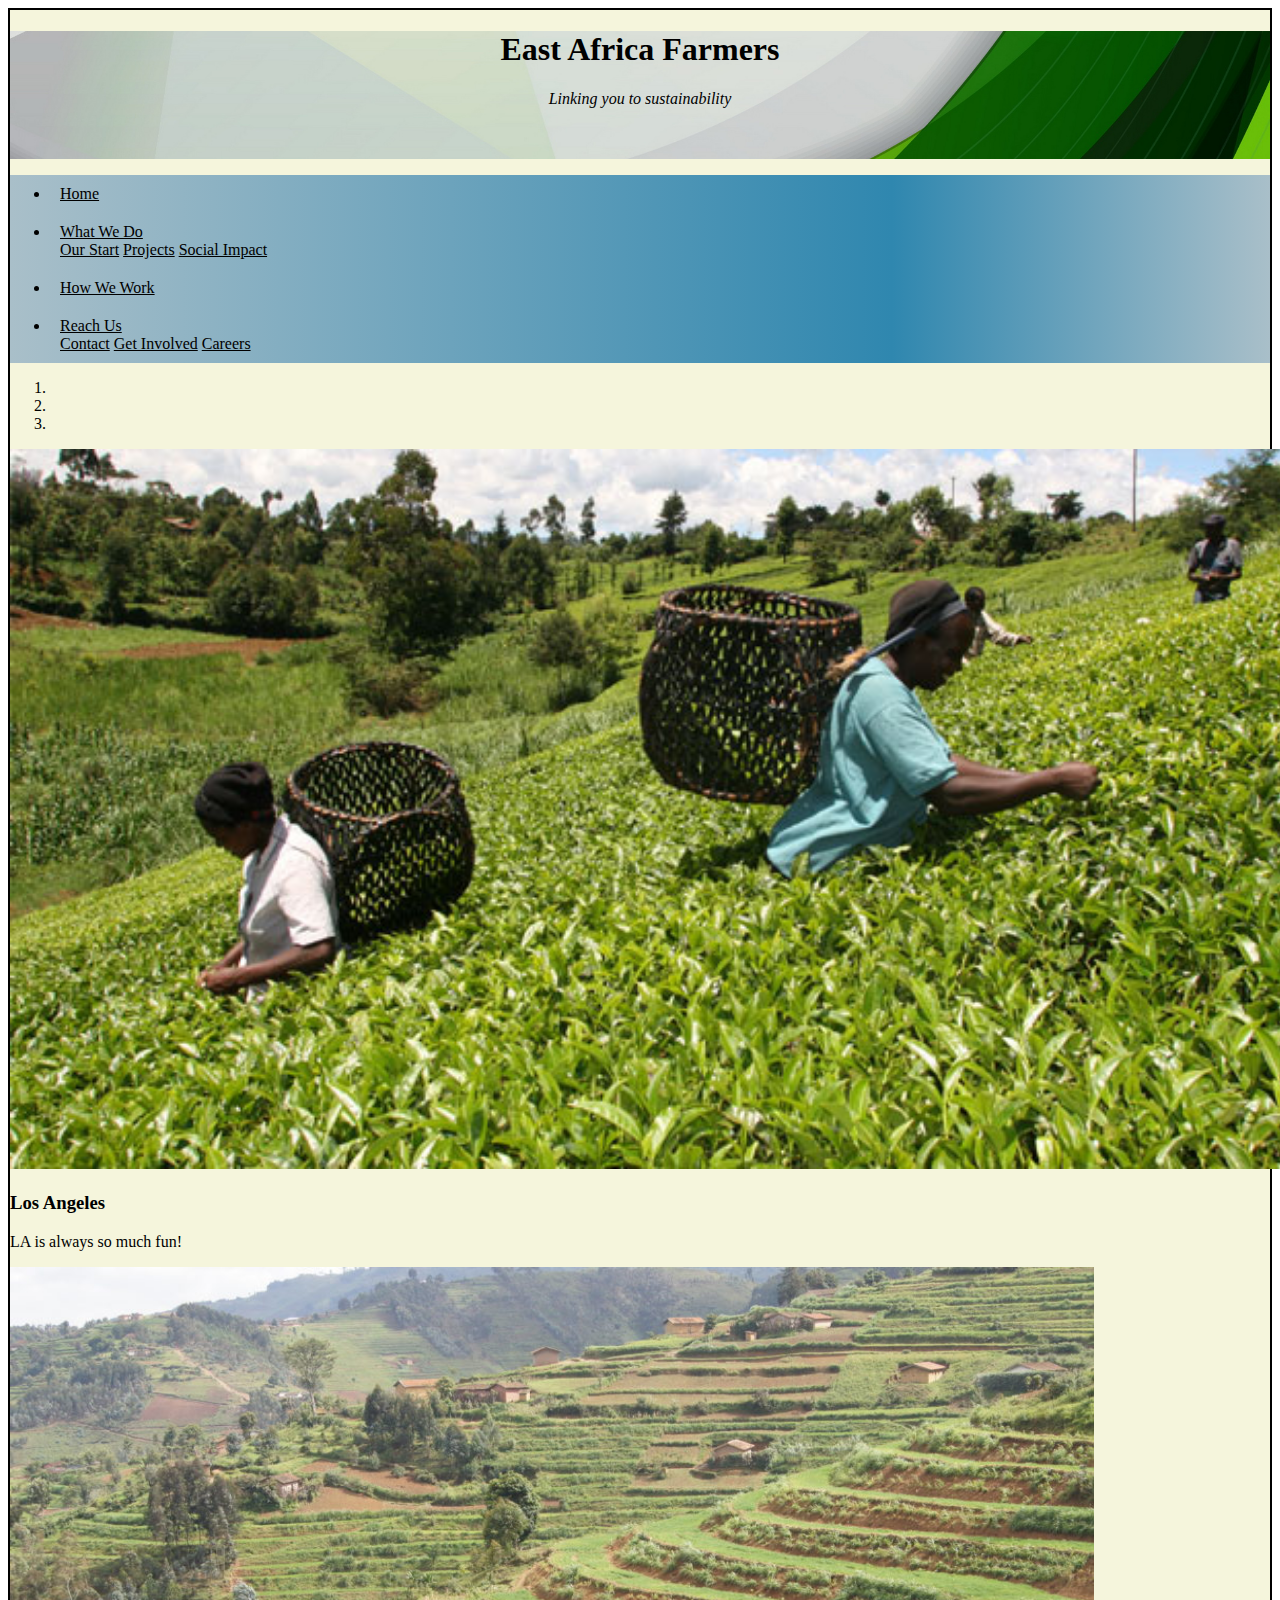
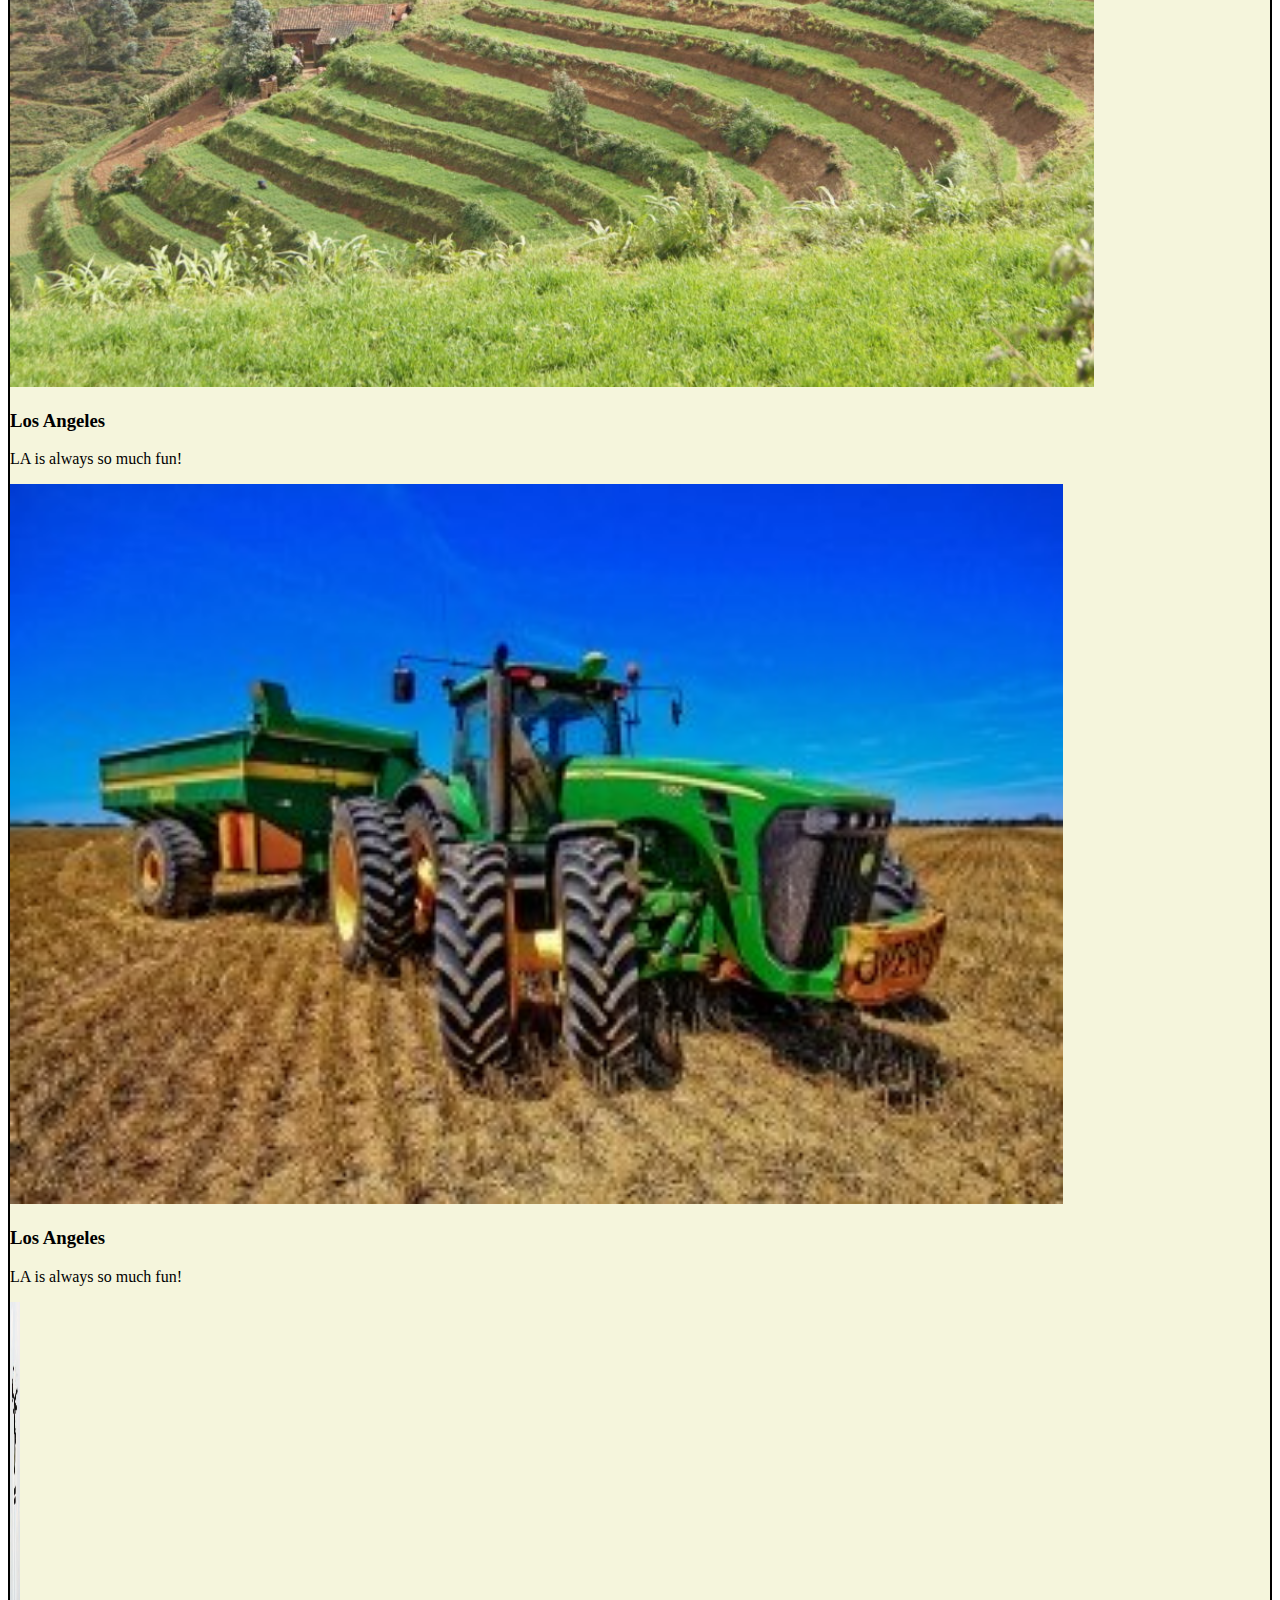
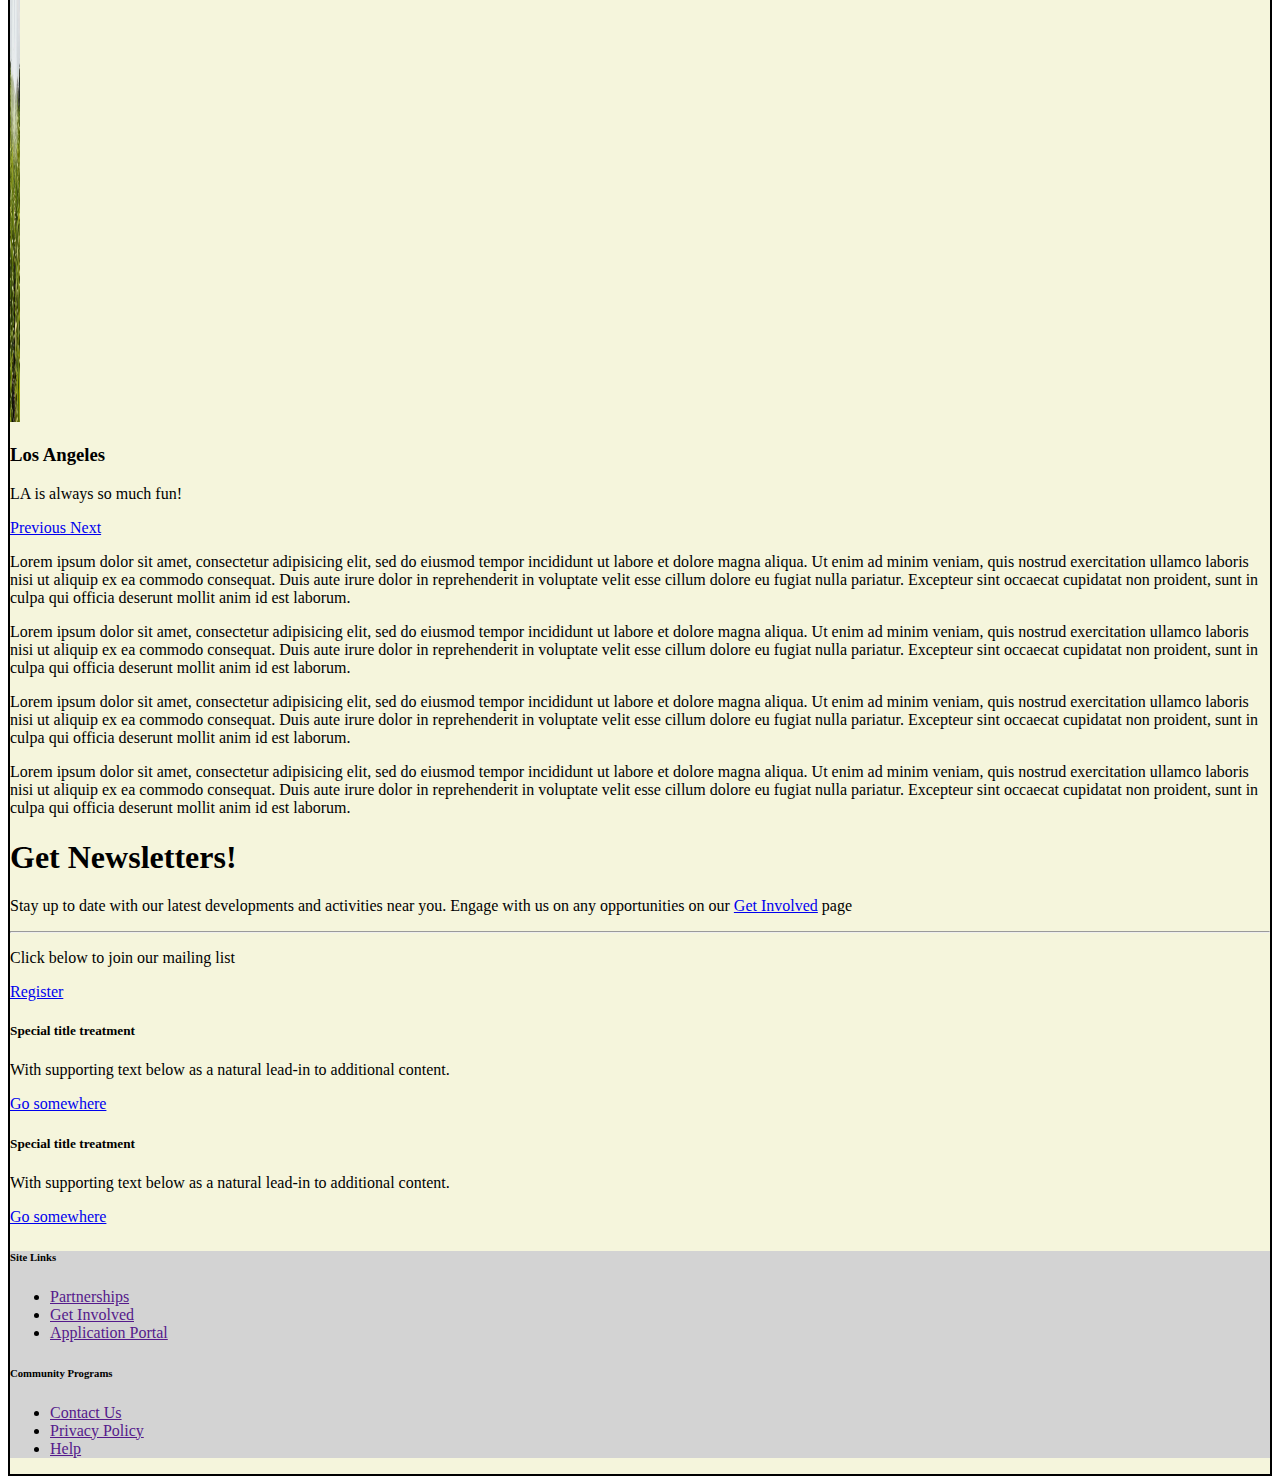
==== root/index.html @ 53cd7e95 "First site deployment" ====
<!DOCTYPE html>
<html>
<head>
	<title>East Africa Farmers Limited Home</title>
	<!-- Required meta tags -->
	<meta charset="utf-8">
	<meta name="viewport" content="width=device-width, initial-scale=1, shrink-to-fit=no">
	<meta http-equiv="Content-Type" content="text/html; charset=UTF-8"/>
	<meta name="keywords" content="farming east africa union" />
	<!-- Bootstrap to style -->
	<link rel="stylesheet" href="https://stackpath.bootstrapcdn.com/bootstrap/4.1.1/css/bootstrap.min.css" integrity="sha384-WskhaSGFgHYWDcbwN70/dfYBj47jz9qbsMId/iRN3ewGhXQFZCSftd1LZCfmhktB" crossorigin="anonymous">
	<script src="https://code.jquery.com/jquery-3.3.1.slim.min.js" integrity="sha384-q8i/X+965DzO0rT7abK41JStQIAqVgRVzpbzo5smXKp4YfRvH+8abtTE1Pi6jizo" crossorigin="anonymous"></script>
	<script src="https://cdnjs.cloudflare.com/ajax/libs/popper.js/1.14.3/umd/popper.min.js" integrity="sha384-ZMP7rVo3mIykV+2+9J3UJ46jBk0WLaUAdn689aCwoqbBJiSnjAK/l8WvCWPIPm49" crossorigin="anonymous"></script>
	<script src="https://stackpath.bootstrapcdn.com/bootstrap/4.1.1/js/bootstrap.min.js" integrity="sha384-smHYKdLADwkXOn1EmN1qk/HfnUcbVRZyYmZ4qpPea6sjB/pTJ0euyQp0Mk8ck+5T" crossorigin="anonymous"></script>

	<!-- <link rel="stylesheet" href="https://stackpath.bootstrapcdn.com/bootstrap/4.1.3/css/bootstrap.min.css" integrity="sha384-MCw98/SFnGE8fJT3GXwEOngsV7Zt27NXFoaoApmYm81iuXoPkFOJwJ8ERdknLPMO" crossorigin="anonymous">
	-->
	<link rel="stylesheet" href="css/style.css" type="text/css">
	
</head>
<body>
	<div class="container">
		<header>
			<div class="row header align-items-center justify-content-center">
				<div class="col">
					<h1>East Africa Farmers</h1>
					<i>Linking you to sustainability</i>
				</div>
			</div>

			<nav>
				<div class="row align-items-center">
					<div class="col-9">
						<ul class="list-unstyled nav">
							<li class="nav-item"><a class="nav-link active" href="index.html">Home</a></li>                           					  
							<li class="nav-item"><div class="dropdown">
								<a href="" data-toggle="dropdown" class="dropdown-toggle nav-link">What We Do</a>
								<div class="dropdown-menu" aria-labelledby="dropdownMenuButton">
									<a class="dropdown-item nav-link" href="background.html">Our Start</a>
									<a class="dropdown-item nav-link" href="#">Projects</a>
									<a class="dropdown-item nav-link" href="#">Social Impact</a>
								</div>
							</div>
						</li>
						<li class="nav-item"><a href="operationinfo.html" target="_blank" class="nav-link">How We Work</a></li>	     
						<li class="nav-item"><div class="dropdown">
							<a href="" class="dropdown-toggle nav-link" data-toggle="dropdown">Reach Us</a>
							<div class="dropdown-menu" aria-labelledby="dropdownMenuButton">
								<a class="dropdown-item nav-link" href="contact.html">Contact</a>
								<a class="dropdown-item nav-link" href="#">Get Involved</a>
								<a class="dropdown-item nav-link" href="#">Careers</a>
							</div>
						</div>
					</li>
				</ul>
			</div>
		</div>
	</nav>
</header>


<main>
	<div class="row">
		<div class="col">
			<div id="carouselMain" class="carousel slide" data-ride="carousel">
				<ol class="carousel-indicators">
					<li data-target="#carouselMain" data-slide-to="0" class="active"></li>
					<li data-target="#carouselMain" data-slide-to="1"></li>
					<li data-target="#carouselMain" data-slide-to="2"></li>
				</ol>
				<div class="carousel-inner">
					<div class="carousel-item active">
						<img class="d-block w-100" src="assets/0.jpg" alt="">
						<div class="carousel-caption">
							<h3>Los Angeles</h3>
							<p>LA is always so much fun!</p>
						</div>
					</div>
					<div class="carousel-item">
						<img class="d-block w-100" src="assets/1.jpg" alt="">
						<div class="carousel-caption">
							<h3>Los Angeles</h3>
							<p>LA is always so much fun!</p>
						</div>
					</div>
					<div class="carousel-item">
						<img class="d-block w-100" src="assets/2.jpg" alt="">
						<div class="carousel-caption">
							<h3>Los Angeles</h3>
							<p>LA is always so much fun!</p>
						</div>
					</div>
					<div class="carousel-item">
						<img class="d-block w-100" src="assets/3.jpg" alt="" width="10px;">
						<div class="carousel-caption">
							<h3>Los Angeles</h3>
							<p>LA is always so much fun!</p>
						</div>
					</div>
				</div>
				<a class="carousel-control-prev" href="#carouselMain" role="button" data-slide="prev">
					<span class="carousel-control-prev-icon" aria-hidden="true"></span>
					<span class="sr-only">Previous</span>
				</a>
				<a class="carousel-control-next" href="#carouselMain" role="button" data-slide="next">
					<span class="carousel-control-next-icon" aria-hidden="true"></span>
					<span class="sr-only">Next</span>
				</a>
			</div>
		</div>
	</div>
	<div class="row">
		<div class="col-sm">
			<p>Lorem ipsum dolor sit amet, consectetur adipisicing elit, sed do eiusmod
				tempor incididunt ut labore et dolore magna aliqua. Ut enim ad minim veniam,
				quis nostrud exercitation ullamco laboris nisi ut aliquip ex ea commodo
				consequat. Duis aute irure dolor in reprehenderit in voluptate velit esse
				cillum dolore eu fugiat nulla pariatur. Excepteur sint occaecat cupidatat non
			proident, sunt in culpa qui officia deserunt mollit anim id est laborum.</p>
		</div>
		<div class="col-sm">
			<p>Lorem ipsum dolor sit amet, consectetur adipisicing elit, sed do eiusmod
				tempor incididunt ut labore et dolore magna aliqua. Ut enim ad minim veniam,
				quis nostrud exercitation ullamco laboris nisi ut aliquip ex ea commodo
				consequat. Duis aute irure dolor in reprehenderit in voluptate velit esse
				cillum dolore eu fugiat nulla pariatur. Excepteur sint occaecat cupidatat non
			proident, sunt in culpa qui officia deserunt mollit anim id est laborum.</p>
		</div>
	</div>
	<div class="row no-gutter">
		<div class="col">
			<p>Lorem ipsum dolor sit amet, consectetur adipisicing elit, sed do eiusmod
				tempor incididunt ut labore et dolore magna aliqua. Ut enim ad minim veniam,
				quis nostrud exercitation ullamco laboris nisi ut aliquip ex ea commodo
				consequat. Duis aute irure dolor in reprehenderit in voluptate velit esse
				cillum dolore eu fugiat nulla pariatur. Excepteur sint occaecat cupidatat non
			proident, sunt in culpa qui officia deserunt mollit anim id est laborum.</p>
		</div>
		<div class="col">
			<p>Lorem ipsum dolor sit amet, consectetur adipisicing elit, sed do eiusmod
				tempor incididunt ut labore et dolore magna aliqua. Ut enim ad minim veniam,
				quis nostrud exercitation ullamco laboris nisi ut aliquip ex ea commodo
				consequat. Duis aute irure dolor in reprehenderit in voluptate velit esse
				cillum dolore eu fugiat nulla pariatur. Excepteur sint occaecat cupidatat non
			proident, sunt in culpa qui officia deserunt mollit anim id est laborum.</p>
		</div>
	</div>
	<!-- REVIEW -->
	<div class="row">
		<div class="jumbotron">
			<h1 class="display-4">Get Newsletters!</h1>
			<p class="lead">Stay up to date with our latest developments and activities near you. Engage with us on any opportunities on our 
				<a href="partnership.html">Get Involved</a> page </p>
				<hr class="my-4">
				<p>Click below to join our mailing list</p>
				<a class="btn btn-primary btn-lg" href="#" role="button">Register</a>
			</div>	
		</div>
		<!-- CARDS -->
		<div class="row mb-4 justify-content-around">
			<div class="col-sm-6">
				<div class="card">
					<div class="card-body">
						<h5 class="card-title">Special title treatment</h5>
						<p class="card-text">With supporting text below as a natural lead-in to additional content.</p>
						<a href="#" class="btn btn-primary">Go somewhere</a>
					</div>
				</div>
			</div>
			<div class="col-sm-6">
				<div class="card">
					<div class="card-body">
						<h5 class="card-title">Special title treatment</h5>
						<p class="card-text">With supporting text below as a natural lead-in to additional content.</p>
						<a href="#" class="btn btn-primary">Go somewhere</a>
					</div>
				</div>
			</div>
		</div>
		</main>


		<footer>
			<div class="row footer">
				<div class="col-sm">
					<h6>Site Links</h6>
					<ul class="list-unstyled">
						<li> <a href="">Partnerships</a> </li>
						<li> <a href="">Get Involved</a> </li>
						<li> <a href="">Application Portal</a> </li>
					</ul>
				</div>
				<div class="col-sm">
					<h6>Community Programs</h6>
				</div>
				<div class="col-sm">
					<ul class="list-unstyled">
						<li> <a href="">Contact Us</a> </li>
						<li> <a href="">Privacy Policy</a> </li>
						<li> <a href="">Help</a> </li>
					</ul>
				</div>
			</div>
		</footer>

	</div>
</body>
</html>
---- root/css/style.css ----
.container {
	border: 2px solid;
	background-color: beige;
}
.header {
	height: 8rem;
	background-image: url("../assets/greenribbon.jpg");
	background-repeat: no-repeat;
	background-position: center;
	background-size: cover;
	text-align: center;
}
nav .row {
	background: repeating-linear-gradient(to right, #a9bfc9, #2f87af 70%,  #a9bfc9);
	text-decoration-color: black;
}
nav li a {
	color: black;
}
nav li {
	padding: 10px;
}


/*Image Slider */
.carouselMain {

}
/*.carouselMain .carousel-inner {
	width: 90%;
	margin: auto;
	height: 80vh;
}*/
.carousel-inner > .carousel-item > img {
  width:100;
  height:80vh;
}

/*Google Map*/
#map {
	height: 400px;
}
#map-col { background-color: lightgray; }

.footer {
	background-color: lightgray;
	height: 10%;
}
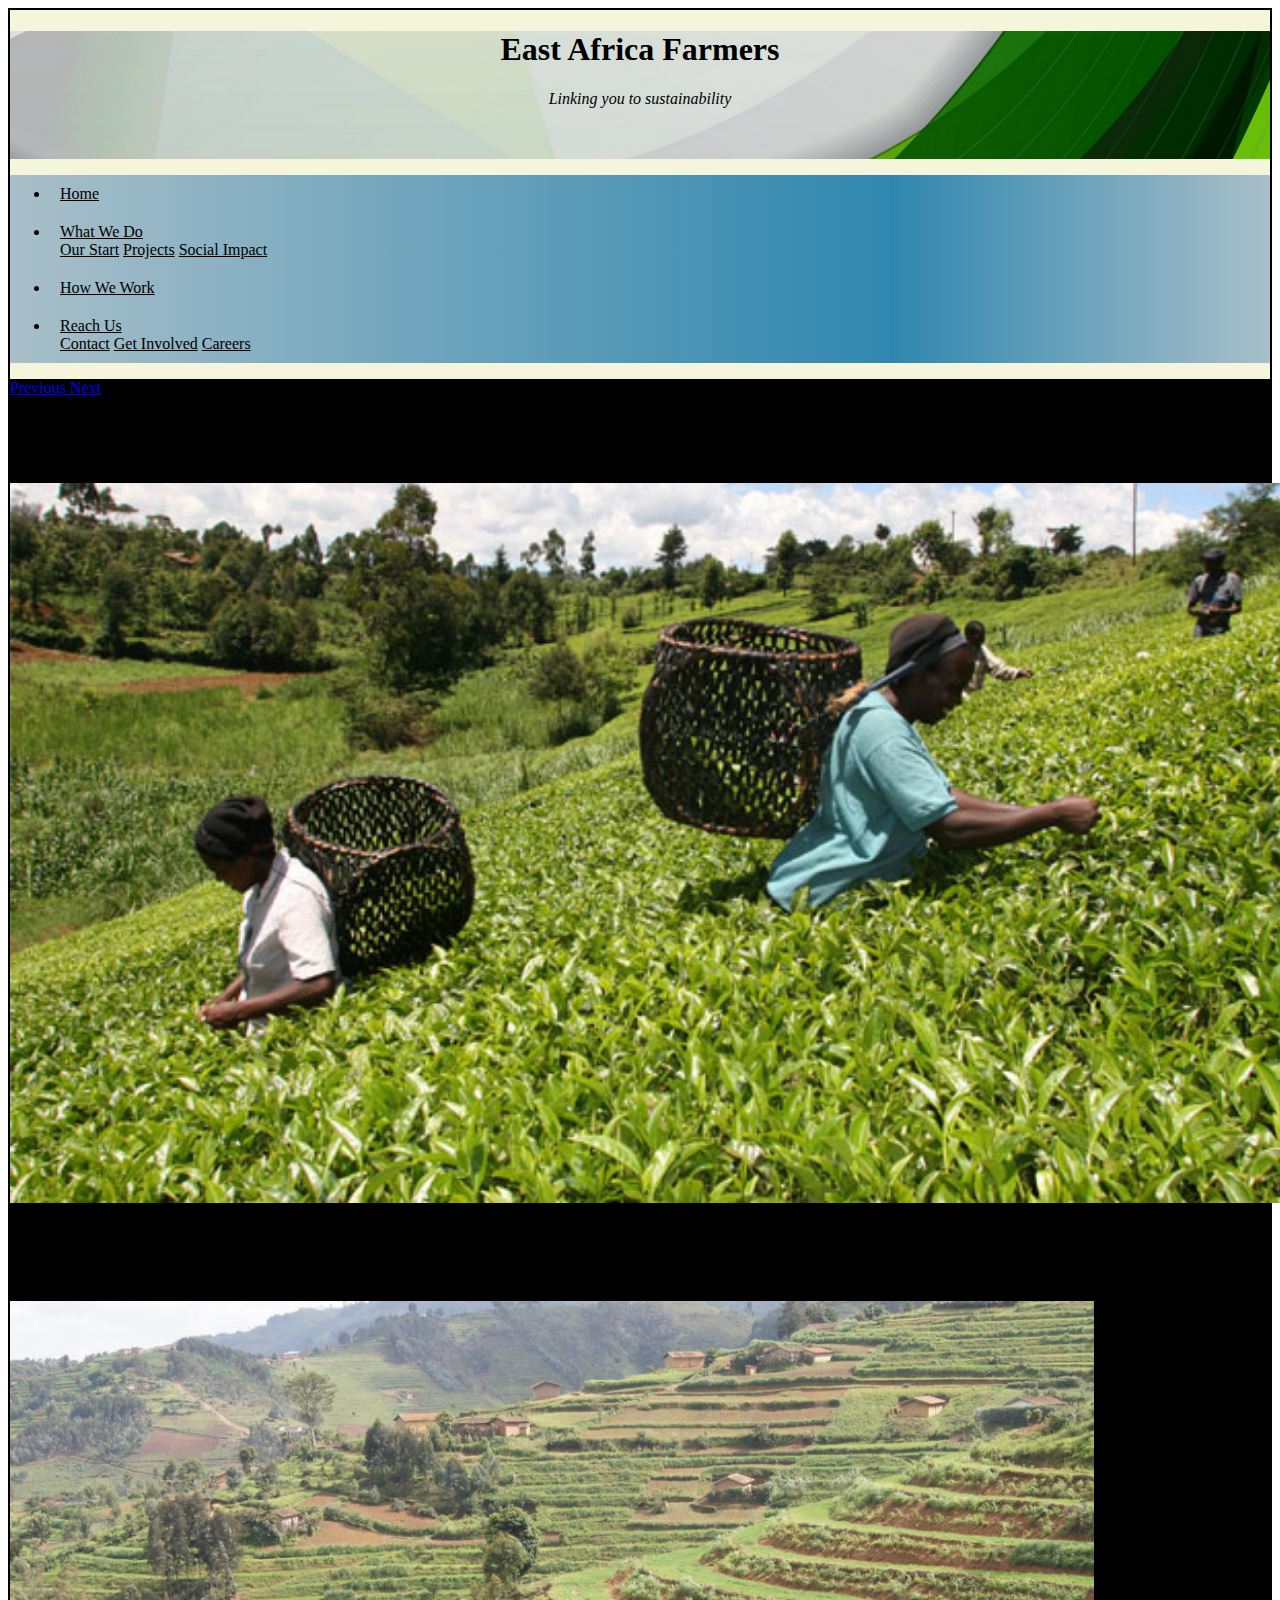
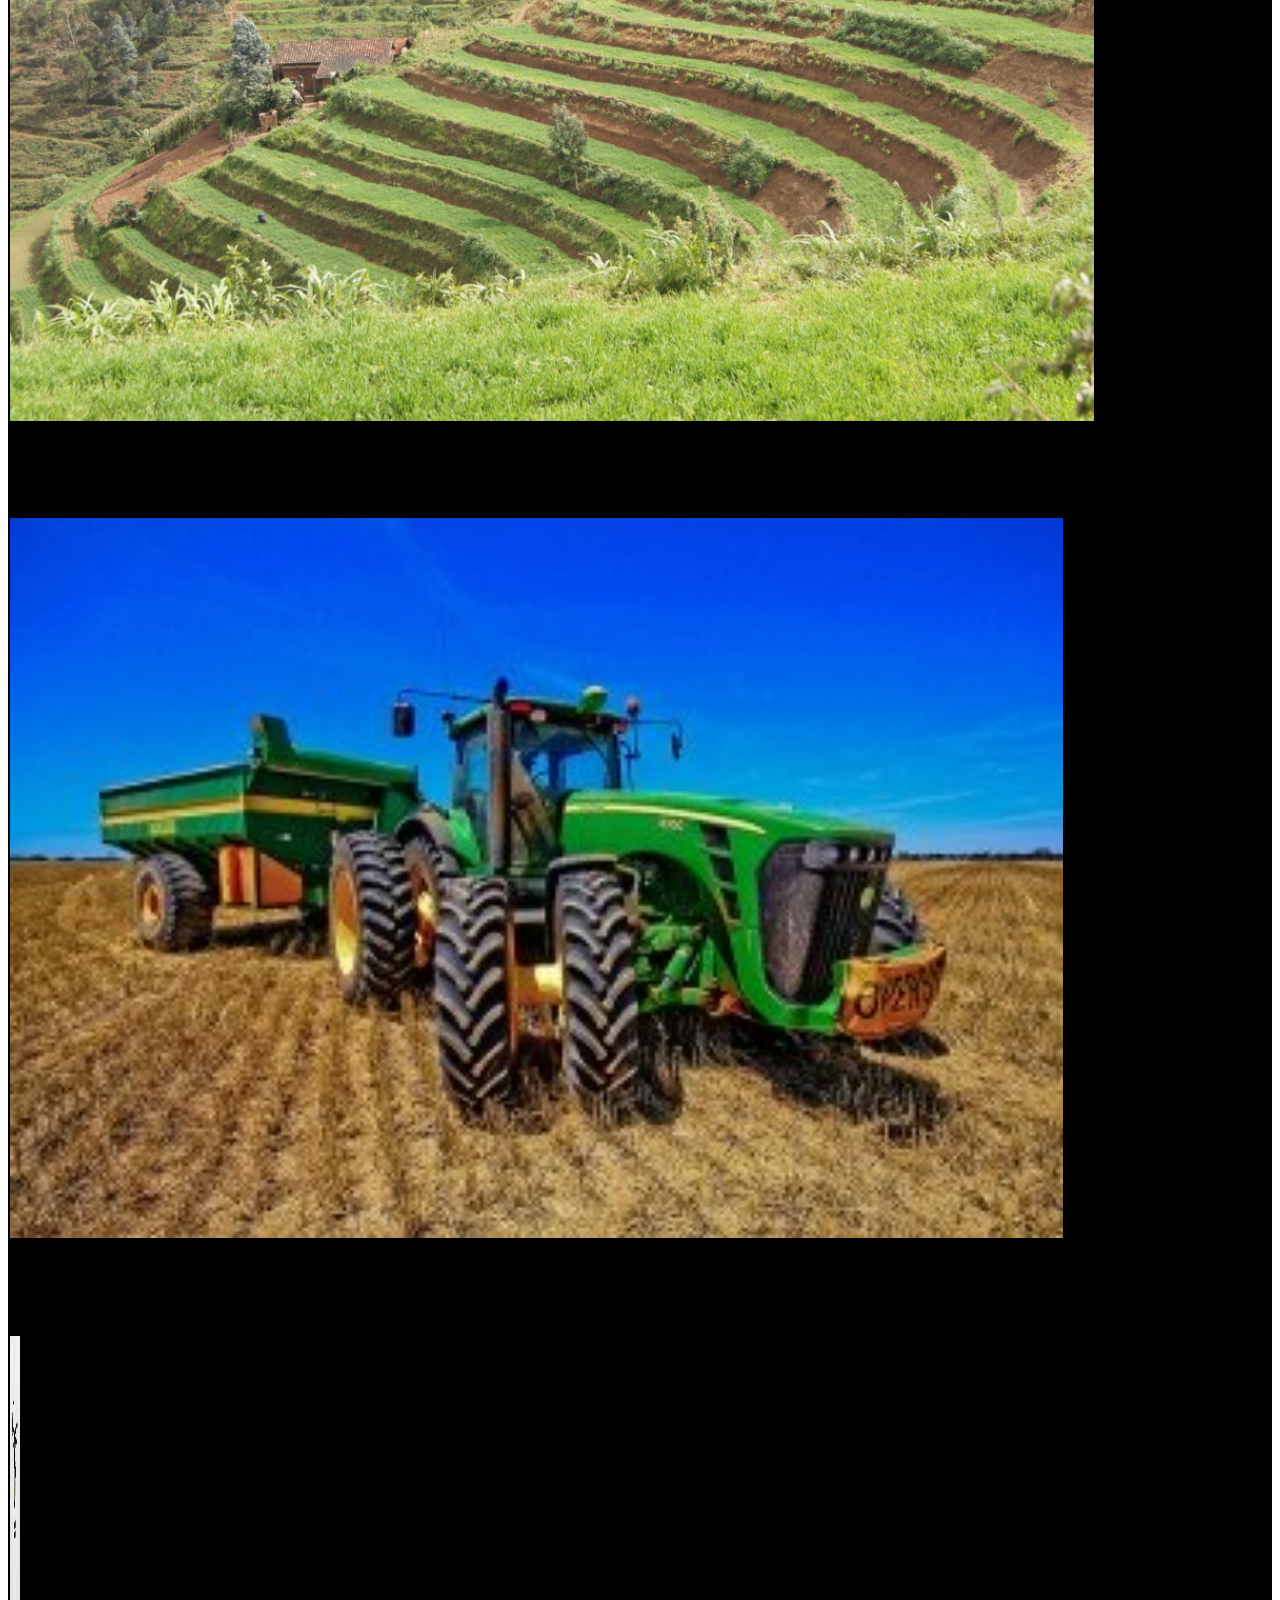
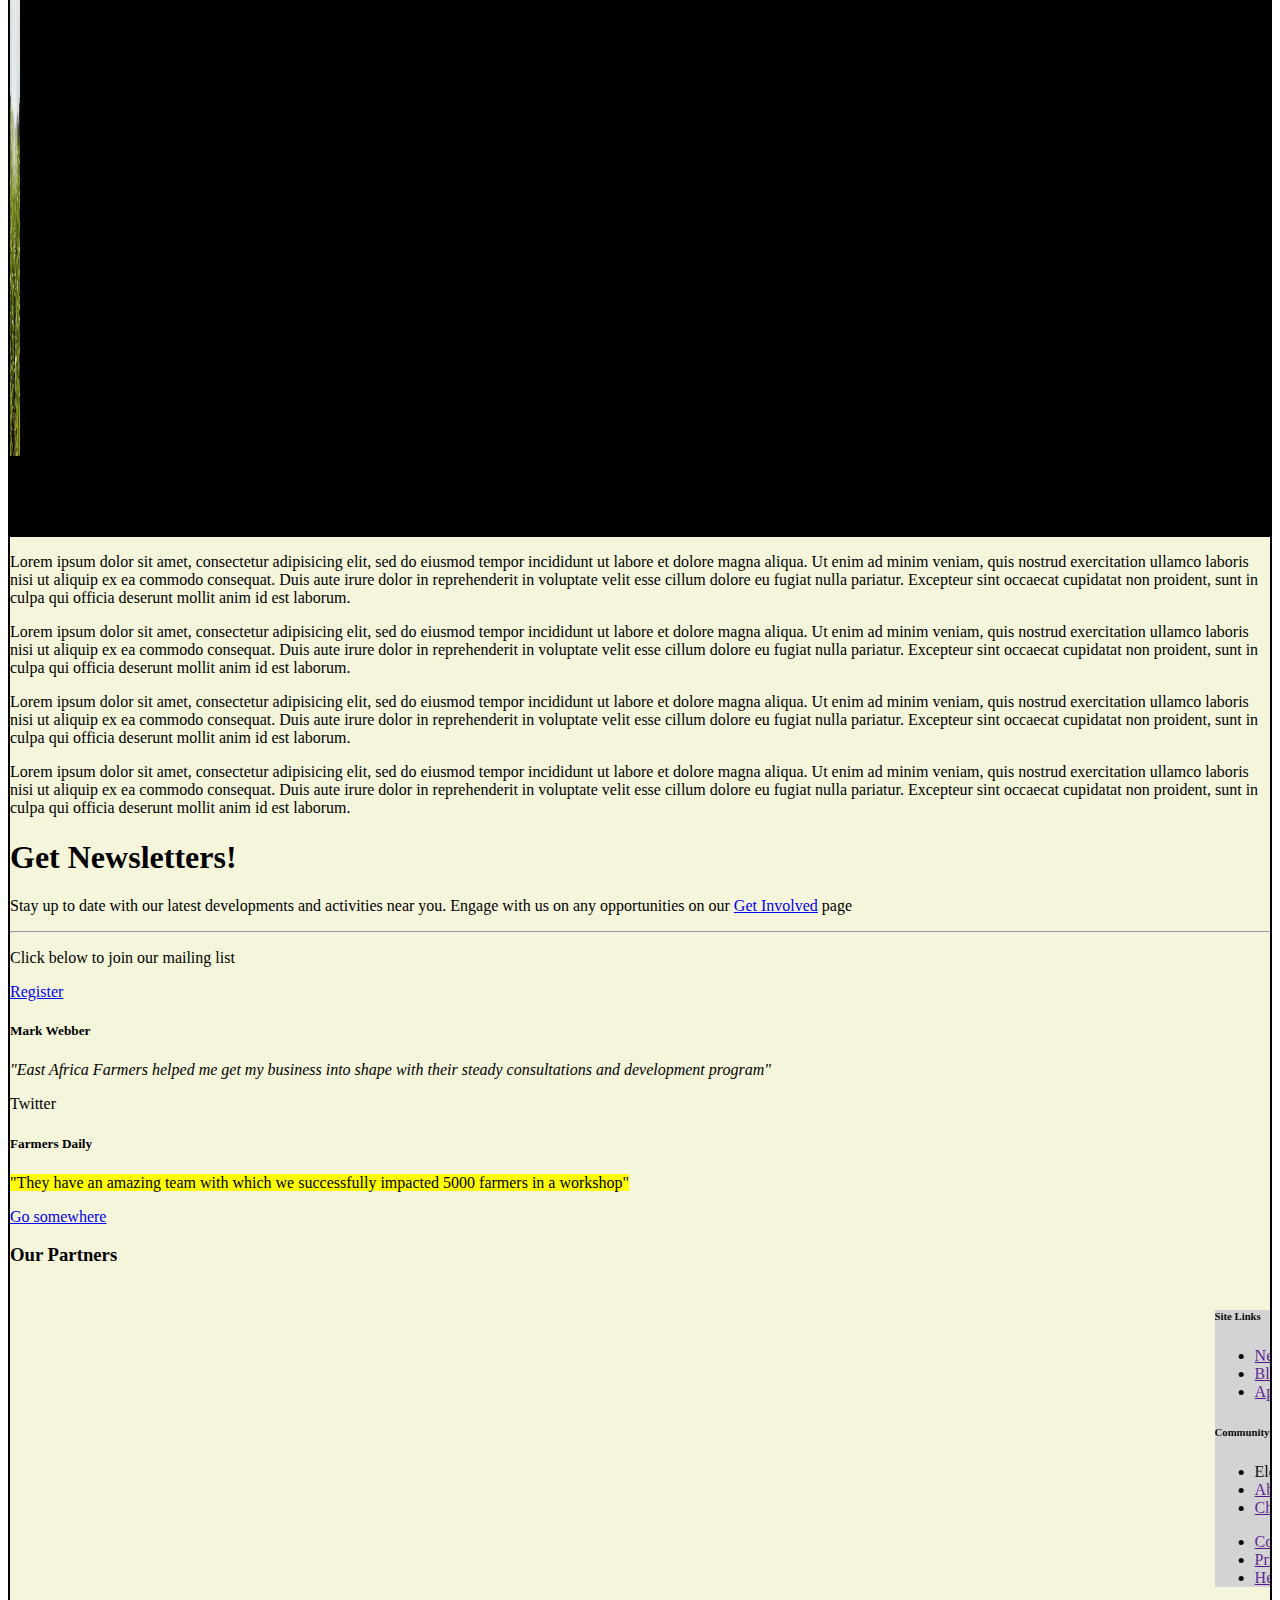
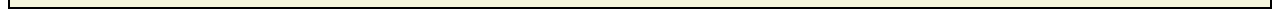
==== commit 3f298f6b: "Initial site upload" ====
--- a/root/index.html
+++ b/root/index.html
@@ -60,9 +60,17 @@
 
 
 <main>
-	<div class="row">
-		<div class="col">
-			<div id="carouselMain" class="carousel slide" data-ride="carousel">
+	<div class="row" style="background: black" >
+		<div class="col d-flex justify-content-center">
+			<a class="carousel-control-prev" href="#carouselMain" role="button" data-slide="prev">
+					<span class="carousel-control-prev-icon" aria-hidden="true"></span>
+					<span class="sr-only">Previous</span>
+			</a>
+			<a class="carousel-control-next" href="#carouselMain" role="button" data-slide="next">
+					<span class="carousel-control-next-icon" aria-hidden="true"></span>
+					<span class="sr-only">Next</span>
+			</a>
+			<div id="carouselMain" class="carousel slide w-75 " data-ride="carousel" >
 				<ol class="carousel-indicators">
 					<li data-target="#carouselMain" data-slide-to="0" class="active"></li>
 					<li data-target="#carouselMain" data-slide-to="1"></li>
@@ -72,40 +80,32 @@
 					<div class="carousel-item active">
 						<img class="d-block w-100" src="assets/0.jpg" alt="">
 						<div class="carousel-caption">
-							<h3>Los Angeles</h3>
-							<p>LA is always so much fun!</p>
+							<h3>Chirchir Farm</h3>
+							<p>Just outside Mukono town, 50 workers are being trained in tending cash crops that has led to 90% productive land use </p>
 						</div>
 					</div>
 					<div class="carousel-item">
 						<img class="d-block w-100" src="assets/1.jpg" alt="">
 						<div class="carousel-caption">
-							<h3>Los Angeles</h3>
-							<p>LA is always so much fun!</p>
+							<h3>Eldama, Nakuru</h3>
+							<p>Mountain ranges rich in volcanic soils covering over 3000 acres where partner farms are growing coffee</p>
 						</div>
 					</div>
 					<div class="carousel-item">
 						<img class="d-block w-100" src="assets/2.jpg" alt="">
 						<div class="carousel-caption">
-							<h3>Los Angeles</h3>
-							<p>LA is always so much fun!</p>
+							<h3>State of the art machinery</h3>
+							<p>Housed within our facilities is the latest equipment at affordable rates</p>
 						</div>
 					</div>
 					<div class="carousel-item">
-						<img class="d-block w-100" src="assets/3.jpg" alt="" width="10px;">
-						<div class="carousel-caption">
-							<h3>Los Angeles</h3>
-							<p>LA is always so much fun!</p>
-						</div>
-					</div>
-				</div>
-				<a class="carousel-control-prev" href="#carouselMain" role="button" data-slide="prev">
-					<span class="carousel-control-prev-icon" aria-hidden="true"></span>
-					<span class="sr-only">Previous</span>
-				</a>
-				<a class="carousel-control-next" href="#carouselMain" role="button" data-slide="next">
-					<span class="carousel-control-next-icon" aria-hidden="true"></span>
-					<span class="sr-only">Next</span>
-				</a>
+						<img class="d-block w-100" src="assets/3.jpg" alt="" width="10px">
+						<div class="carousel-caption">
+							<h3>New drives in the industry</h3>
+							<p>We are currently using drone technology to survey farms and automate some manual processes</p>
+						</div>
+					</div>
+				</div>
 			</div>
 		</div>
 	</div>
@@ -161,23 +161,29 @@
 			<div class="col-sm-6">
 				<div class="card">
 					<div class="card-body">
-						<h5 class="card-title">Special title treatment</h5>
-						<p class="card-text">With supporting text below as a natural lead-in to additional content.</p>
-						<a href="#" class="btn btn-primary">Go somewhere</a>
+						<h5 class="card-title">Mark Webber</h5>
+						<p class="card-text"><i>"East Africa Farmers helped me get my business into shape with their steady consultations and development program"</i></p>
+						<p class="text-muted">Twitter</a>
 					</div>
 				</div>
 			</div>
 			<div class="col-sm-6">
 				<div class="card">
 					<div class="card-body">
-						<h5 class="card-title">Special title treatment</h5>
-						<p class="card-text">With supporting text below as a natural lead-in to additional content.</p>
+						<h5 class="card-title">Farmers Daily</h5>
+						<p class="card-text"><mark>"They have an amazing team with which we successfully impacted 5000 farmers in a workshop"</mark></p>
 						<a href="#" class="btn btn-primary">Go somewhere</a>
 					</div>
 				</div>
 			</div>
 		</div>
 		</main>
+		<!-- PARTNERS SOCIALS -->
+		<aside>
+			<div class="row">
+				<div class="col">
+					<h3 class="text-center">Our Partners</h3>
+					<marquee>
 
 
 		<footer>
@@ -185,13 +191,18 @@
 				<div class="col-sm">
 					<h6>Site Links</h6>
 					<ul class="list-unstyled">
-						<li> <a href="">Partnerships</a> </li>
-						<li> <a href="">Get Involved</a> </li>
+						<li> <a href="">Newsletters</a> </li>
+						<li> <a href="">Blog</a> </li>
 						<li> <a href="">Application Portal</a> </li>
 					</ul>
 				</div>
 				<div class="col-sm">
 					<h6>Community Programs</h6>
+					<ul class="list-unstyled">
+						<li> <a href=""></a>Eldama Cooperative </li>
+						<li> <a href="">Abele Bekele Company</a> </li>
+						<li> <a href="">Chirchir Farm</a> </li>
+					</ul>
 				</div>
 				<div class="col-sm">
 					<ul class="list-unstyled">
@@ -202,7 +213,8 @@
 				</div>
 			</div>
 		</footer>
-
-	</div>
+	</div>
+	<script src="https://use.fontawesome.com/releases/v5.7.0/css/all.css" integrity="sha384-lZN37f5QGtY3VHgisS14W3ExzMWZxybE1SJSEsQp9S+oqd12jhcu+A56Ebc1zFSJ" crossorigin="anonymous">
+	</script>
 </body>
 </html>